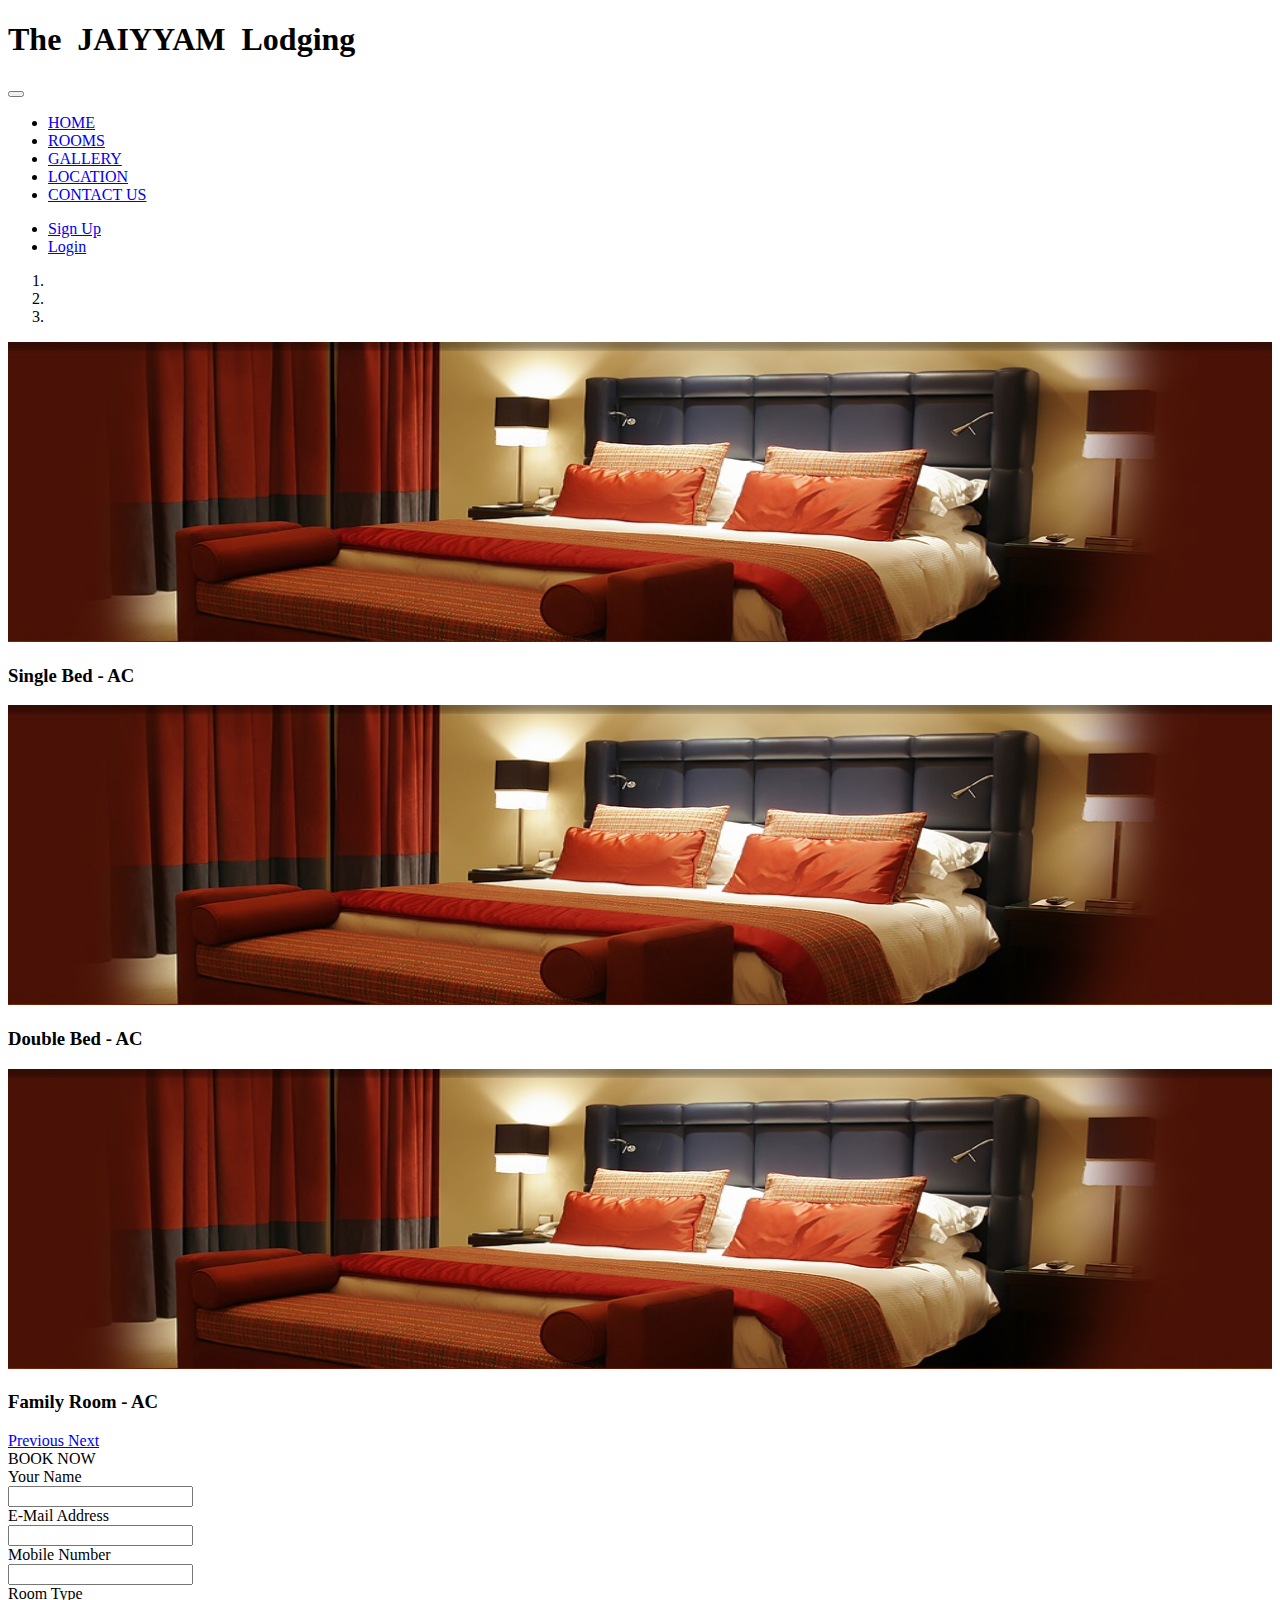
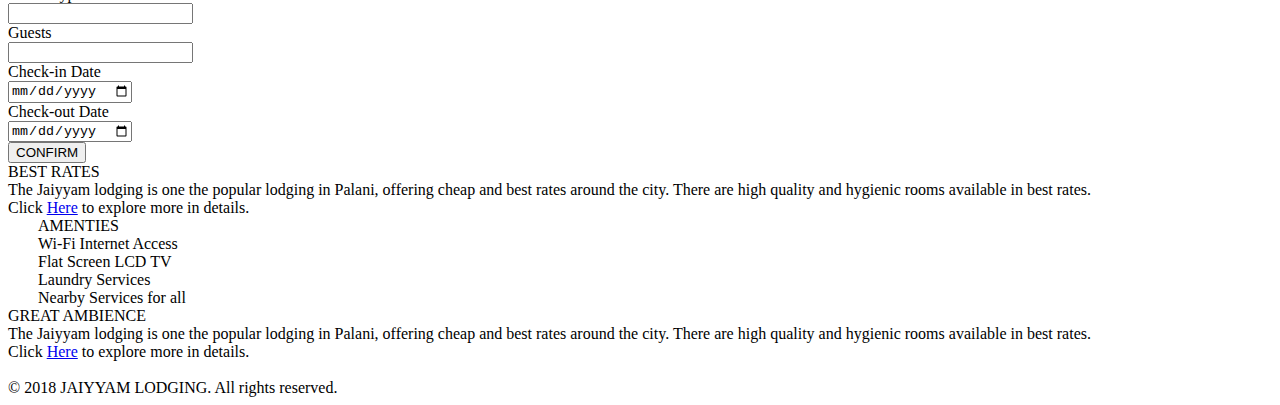
==== index.html @ d8a0d9e4 "MP - Image issue" ====
<!DOCTYPE html>
<html lang="en">
<head>
  <title>JAIYYAM LODGING</title>
  <meta charset="utf-8">
  <meta name="viewport" content="width=device-width, initial-scale=1">
  <link rel="stylesheet" href="css/bootstrap.min.css">
  <link rel="stylesheet" href="css/font-awesome.min.css">
  <link rel="stylesheet" href="css/index.css">	
	
  <script src="js/jquery.min.js"></script>
  <script src="js/bootstrap.min.js"></script>
  
</head>
<body>

	<nav class="top-border background-dark"><!-- TOP BORDER -->	</nav>
	<h1 class="logo-background"> <div class="logo"> The &nbsp;JAIYYAM &nbsp;Lodging </div></h1>
	
<nav class="navbar navbar-inverse" style="border-radius: 0px; margin-bottom:0;">
  <div class="container-fluid">
    <div class="navbar-header">
      <button type="button" class="navbar-toggle" data-toggle="collapse" data-target="#myNavbar">
        <span class="icon-bar"></span>
        <span class="icon-bar"></span>
        <span class="icon-bar"></span>                        
      </button>
      <a class="navbar-brand" href="#"></a>
    </div>
    <div class="collapse navbar-collapse" id="myNavbar">
      <ul class="nav navbar-nav">
        <li class="active"><a href="#">HOME</a></li>
        <li><a href="#">ROOMS</a></li>
        <li><a href="#">GALLERY</a></li>
        <li><a href="#">LOCATION</a></li>
        <li><a href="#">CONTACT US</a></li>
      </ul>
      <ul class="nav navbar-nav navbar-right">
        <li><a href="#"><span class="glyphicon glyphicon-user"></span> Sign Up</a></li>
        <li><a href="#"><span class="glyphicon glyphicon-log-in"></span> Login</a></li>
      </ul>
    </div>
  </div>
</nav>
  
<!--img src="../image/image.jpg" alt="" width="100%" height="300"> </img -->

<div id="roomTypeSlider" class="carousel slide" data-ride="carousel">
    <!-- Indicators -->
    <ol class="carousel-indicators">
      <li data-target="#roomTypeSlider" data-slide-to="0" class="active"></li>
      <li data-target="#roomTypeSlider" data-slide-to="1"></li>
      <li data-target="#roomTypeSlider" data-slide-to="2"></li>
    </ol>

    <!-- Wrapper for slides -->
    <div class="carousel-inner">

      <div class="item active">
        <img src="image/slide.jpg" alt="Single Bed" style="width:100%; height: 300px;">
        <div class="carousel-caption">
          
          <p><h3>Single Bed - AC </h3></p>
        </div>
      </div>

      <div class="item">
        <img src="image/slide.jpg" alt="Double Bed" style="width:100%; height: 300px;">
        <div class="carousel-caption">
          
          <p><h3>Double Bed - AC </h3></p>
        </div>
      </div>
    
      <div class="item">
        <img src="image/slide.jpg" alt="Family Room" style="width:100%; height: 300px;">
        <div class="carousel-caption">          
          <p><h3>Family Room - AC </h3></p>
        </div>
      </div>
  
    </div>

    <!-- Left and right controls -->
    <a class="left carousel-control" href="#roomTypeSlider" data-slide="prev">
      <span class="glyphicon glyphicon-chevron-left"></span>
      <span class="sr-only">Previous</span>
    </a>
    <a class="right carousel-control" href="#roomTypeSlider" data-slide="next">
      <span class="glyphicon glyphicon-chevron-right"></span>
      <span class="sr-only">Next</span>
    </a>
  </div>


<!-- ============= BOOK NOW FORM ================= -->

<div class="book-now-form">
	<div class="header"> BOOK NOW </div>
        <div class="form-container" >
			<div class="label-left">Your Name</div> 
			<input class="input-right" type = "text" />
		</div>		
		<div class="form-container" >
			<div class="label-left">E-Mail Address</div>
			<input class="input-right" type = "mail" />
        </div>		 
		<div class="form-container" >
			<div class="label-left">Mobile Number</div>
			<input class="input-right" type = "mobile" />
        </div>		 
		<div class="form-container" >
			<div class="label-left">Room Type</div>
			<input class="input-right" type ="dropdown" />
        </div>		 
		<div class="form-container" >
			<div class="label-left">Guests</div>
			<input class="input-right" type = "dropdown" />
        </div>		 
		<div class="form-container" >
			<div class="label-left">Check-in Date</div>
			<input class="input-right" type = "date" />
        </div>		 
		<div class="form-container" >
			<div class="label-left">Check-out Date</div>
			<input class="input-right" type = "date" />
		</div>
		<div class="book-now-action">
		<button> CONFIRM</button>
		</div>
</div>

<div class="container">
  <div class="row">
    <div class="col-sm-4 box-container border-right" >
		<div class="title">
			<div class="icon"><i class="fa fa-inr fa-2x"></i></div>
			<div class="text">BEST RATES</div>
		</div>
		<div class="description">
		The Jaiyyam lodging is one the popular lodging in Palani, offering cheap and best rates around the city. There are high quality and hygienic rooms available in best rates.
		<br> Click <a href="#">Here</a> to explore more in details.
		</div>
    </div>
	
    <div class="col-sm-4 box-container border-right" style=" padding-left: 30px;">
		<div class="title">
			<div class="icon"><i class="fa fa-hotel fa-2x"></i></div>
			<div class="text">AMENTIES</div>
		</div>
		<div class="description">
			<div class="icon"><i class="fa fa-wifi fa-sm"></i></div>
			<div class="text"> Wi-Fi Internet Access</div>
			
			<div class="icon"><i class="fa fa-tv fa-sm"></i></div>
			<div class="text"> Flat Screen LCD TV</div>
			
			<div class="icon"><i class="fa fa-shopping-bag fa-sm"></i></div>
			<div class="text">Laundry Services</div>
			
			<div class="icon"><i class="fa fa-map fa-sm"></i></div>
			<div class="text">Nearby Services for all</div>
			
		</div>
    </div>
	
    <div class="col-sm-4 box-container">
		<div class="title">
			<div class="icon"><i class="fa fa-institution fa-lg"></i></div>
			<div class="text">GREAT AMBIENCE</div>
		</div>
		
		<div class="description">
		The Jaiyyam lodging is one the popular lodging in Palani, offering cheap and best rates around the city. There are high quality and hygienic rooms available in best rates.
		<br> Click <a href="#">Here</a> to explore more in details.
		</div>
    </div>
  </div>
</div>


<footer class="bottom-border background-dark align-bottom">
	<div class="footer-content-left">
		<a href="#"><i class="fa fa-facebook-square fa-lg"></i></a>	&nbsp; 
		<a href="#"><i class="fa fa-twitter-square fa-lg"></i></a> &nbsp;
		<a href="#"><i class="fa fa-instagram fa-lg"></i></a> &nbsp;
	</div>
	<div class="footer-content-right">
		© 2018 JAIYYAM LODGING. All rights reserved. 
	</div>
</footer>


</body>
</html>
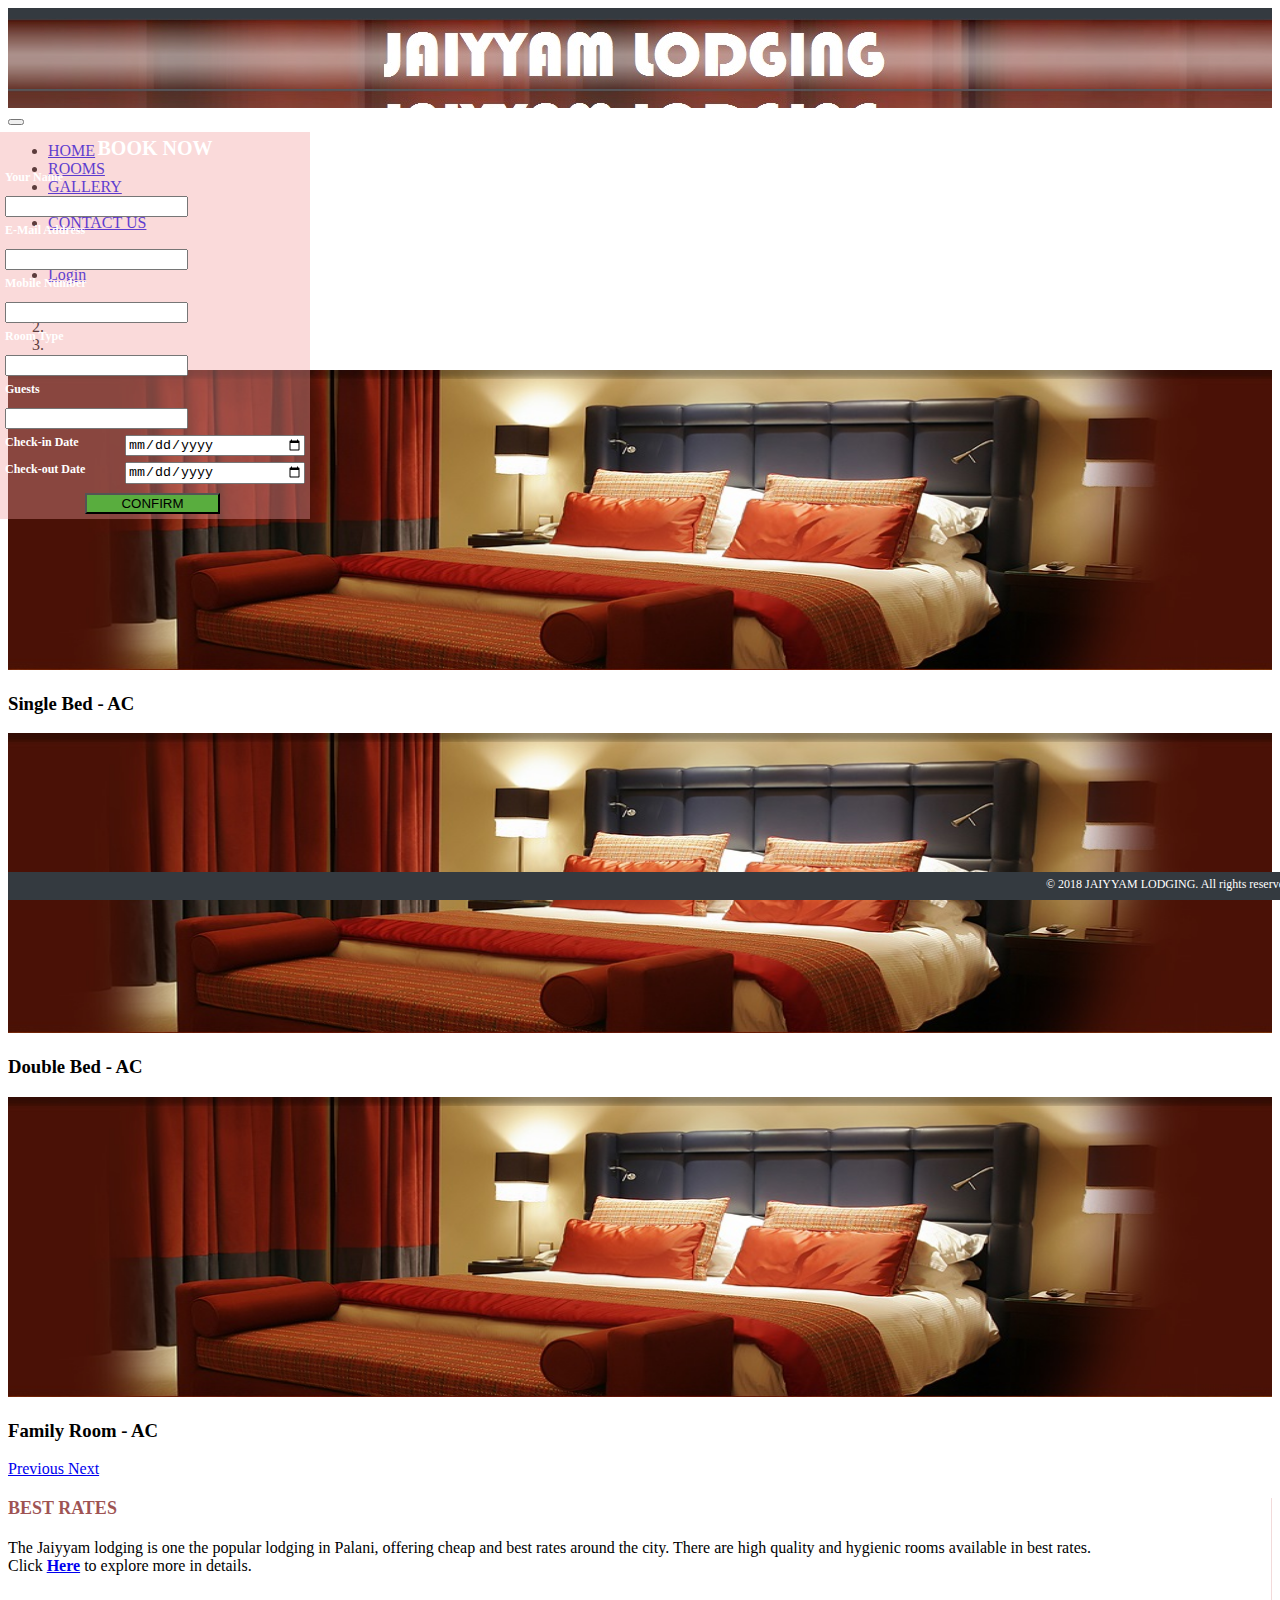
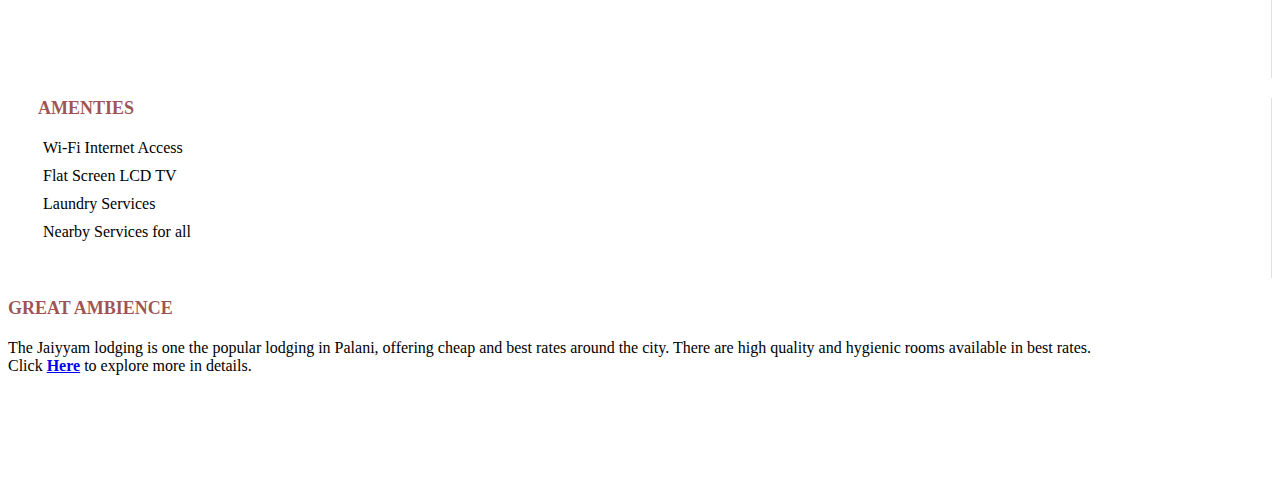
==== commit 848904fb: "Title with actual font" ====
--- a/index.html
+++ b/index.html
@@ -15,7 +15,7 @@
 <body>
 
 	<nav class="top-border background-dark"><!-- TOP BORDER -->	</nav>
-	<h1 class="logo-background"> <div class="logo"> The &nbsp;JAIYYAM &nbsp;Lodging </div></h1>
+	<h1 class="logo-background"> <div class="logo">&nbsp;</div></h1>
 	
 <nav class="navbar navbar-inverse" style="border-radius: 0px; margin-bottom:0;">
   <div class="container-fluid">
@@ -25,7 +25,7 @@
         <span class="icon-bar"></span>
         <span class="icon-bar"></span>                        
       </button>
-      <a class="navbar-brand" href="#"></a>
+      <a class="navbar-brand visible-xs" href="#" style="color: #fff;"> HOME</a>
     </div>
     <div class="collapse navbar-collapse" id="myNavbar">
       <ul class="nav navbar-nav">
@@ -95,7 +95,7 @@
 
 <!-- ============= BOOK NOW FORM ================= -->
 
-<div class="book-now-form">
+<div class="book-now-form hidden-xs">
 	<div class="header"> BOOK NOW </div>
         <div class="form-container" >
 			<div class="label-left">Your Name</div> 
--- a/css/index.css
+++ b/css/index.css
@@ -0,0 +1,133 @@
+/*  CSS for all pages */
+
+.logo {
+width: 100%;
+text-align : center;
+}
+.logo-background {
+	background-image: url(../image/background_new.jpg);
+	height: 70px;
+    margin: 0;
+    color: #ffffffbd;
+    padding: 10px;
+    font-family: cursive;
+	
+	-webkit-mask-image: -webkit-linear-gradient(top, rgba(0,0,0,1), rgba(0, 0, 0, 0.65) 50%, rgba(0,0,0,1));
+    -webkit-mask-image: linear-gradient(top, rgba(0,0,0,1), rgba(0,0,0,.5) 50%, rgba(0,0,0,1));
+}
+a.nav-link.active {
+	color: #fff;
+}
+
+.footer-content-right {
+	color: #fff;
+    font-size: 12px;
+	float: right;
+}
+.footer-content-left {
+	color: #fff;
+	float:left;
+}
+.footer-content-right a, .footer-content-left a  {
+	color: #fff;
+    text-decoration: none;
+}
+
+.box-container {
+    height: 180px;
+    margin-top: 20px;
+}
+
+.border-right {	
+    border-right: 1px solid #ab0a0a26;
+}
+
+.box-container .title {
+	margin-bottom : 20px;
+}
+.box-container .title .text {
+	font-family: cursive;
+    font-weight: bold;
+	font-size : 18px;
+	color: #801a1ac2;
+}
+
+.box-container .title .icon {
+	float: left;
+    margin-right: 10px;
+	color: #8a1212;
+}
+.box-container .description {
+	font-family: cursive;
+    text-align: justify;
+}
+
+.box-container .description a {
+	 font-weight : bold;
+}
+
+.box-container .description .icon {
+    float: left;
+    margin-right: 5px;
+    margin-bottom: 10px;
+}
+
+.box-container .description .text {
+    margin-bottom: 10px;
+}
+
+.align-bottom {
+	position: fixed;
+    width: 100%;
+    bottom: 0;
+}
+a.nav-link {
+	color: #d6d0d0;
+}
+
+.top-border.background-dark, .bottom-border.background-dark {
+	padding:5px;
+	background-color: #343a40 !important;
+}
+
+.book-now-form {
+	position: absolute;
+    top: 132px;
+    left:0px;
+	color: #fff;
+	
+	background-color: #f19d9d61;
+    padding: 5px;
+}
+
+.book-now-form .header {
+	font-size: 20px;
+    font-weight: bold;
+    text-align: center;
+    margin-bottom: 10px;
+}
+
+.book-now-form .form-container {
+	width: 300px;
+	margin-bottom: 6px;
+}
+
+.book-now-form .label-left {
+	font-size: 12px;
+	float: left;
+	width: 120px;
+	height: 26px;
+	font-weight: bold;
+}
+
+.book-now-form .input-right {
+	width : 175px;
+	clear: both;
+}
+
+.book-now-action button {
+	width: 135px;
+    background-color: #59ad3e;
+    margin-left: 80px;
+	margin-top: 3px;
+}